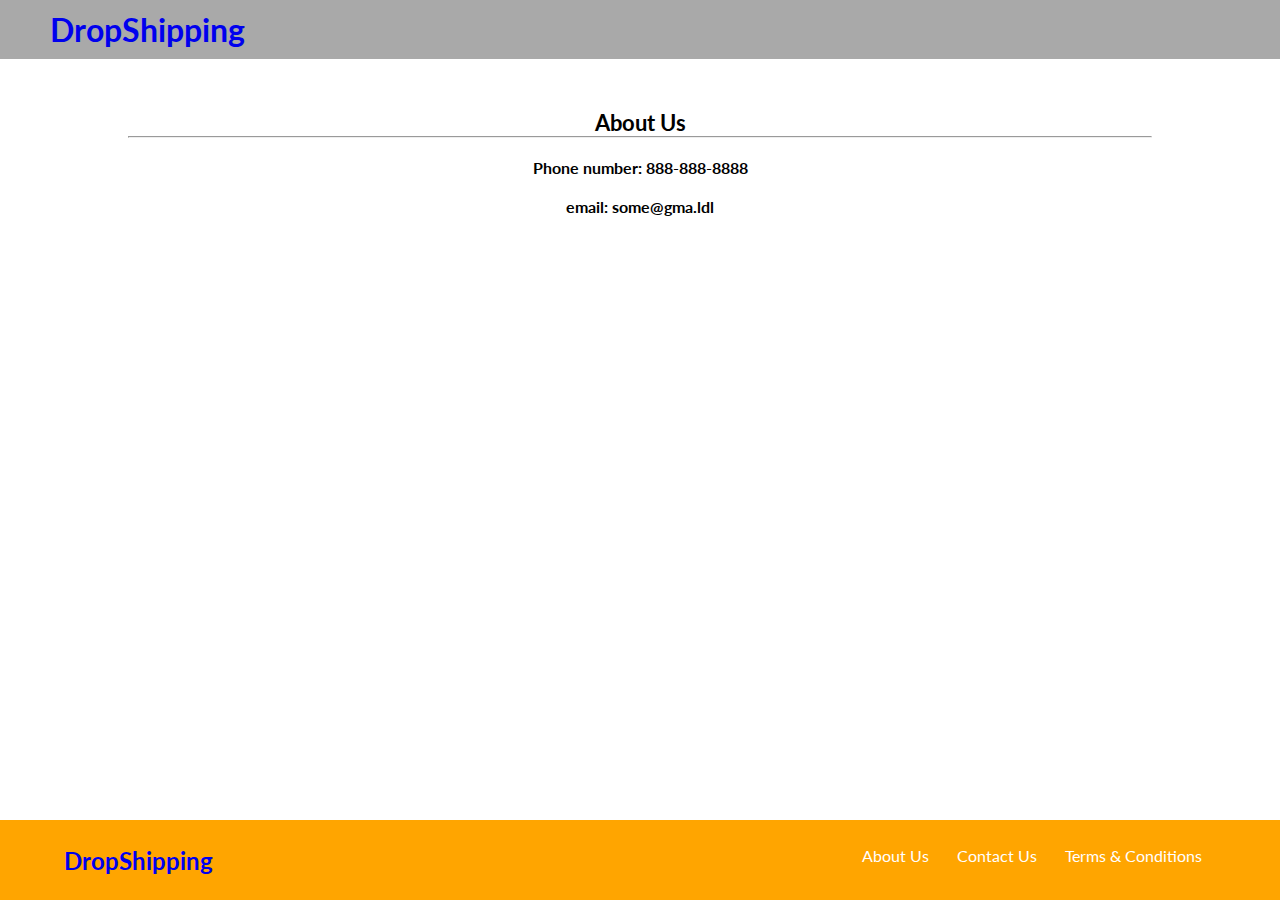
==== aboutUs.html @ 68a5a919 "Initial Commit" ====
<!DOCTYPE html>
<html>
   <head>
      <meta charset="UTF-8" />
      <title>Dropshipping</title>
      <meta name="description" content="Old Phones buy them">
      <meta name="keywords" content="iPhones, Phones, Selling">
      <meta name="author" content="Mathew Cortez">
      <meta name="viewport" content="width=device-width, initial-scale=1" />
      <link type="text/css" rel="stylesheet" href="style.css"/>
      <link href="https://fonts.googleapis.com/css?family=Lato:400,700" rel="stylesheet">
   </head>
   <body>

       <section class="topBar">
           <a href="index.html"><h1>DropShipping</h1></a>
        
       </section>
       <section class="info">
           <h3>About Us</h3>
           <hr>
            <h4>Phone number: 888-888-8888</h4>
            <h4>email: some@gma.ldl</h4>
       </section>
       
       <footer class="foot">
           <a href ="index.html"><h2>DropShipping</h2></a>
           <nav>
                <ul>
                    <li><a href="aboutUs.html">About Us</a></li>
                    <li><a href="contactUs.html">Contact Us</a></li>
                    <li><a href="#">Terms &amp Conditions</a></li>
               </ul>
           </nav>
       </footer>
   </body>
</html>
---- style.css ----
* {
    margin: 0;
    padding: 0;
    font-family: 'Lato', sans-serif;
    box-sizing: border-box;
}
.topBar {
    width: 100%;
    background-color: darkgray;
}
a {
    text-decoration: none;
}
h1 {
    padding: 10px 10px 10px 50px;
}
iframe {
    display: block;
    margin: 0 auto;
    width: 1200px;
    height: 619px;
    padding-bottom: 25px;
}
form {
    padding-bottom: 20px;
}
.form {
    display:flex;
    width: 70%;
    margin: 0 auto;
}
.form-group label {
    float: left;
    clear: both;
}
.form-group select {
    float: left;
    clear: both;
}
.form-group {
    width: 100%;
    margin: 0 auto;
    display: block;
    float: left;
    overflow-y: hidden;
    
}
.email {
    margin: 0 auto;
    width: 50%;
    padding-top: 10px;
}

input[type=text], select {
    width:90%;
    padding: 12px 10px;
    margin: 8px 0;
    display: inline-block;
    border: 1px solid #ccc;
    border-radius: 4px;
    box-sizing: border-box;
}

input[type=submit] {
    width: 90%;
    background-color: #4CAF50;
    color: white;
    padding: 14px 20px;
    margin: 8px 0;
    border: none;
    border-radius: 4px;
    cursor: pointer;
    
}

input[type=submit]:hover {
    background-color: #45a049;
}
hr {
    width: 80%;
    margin:0 auto;
}
footer {
    background-color: orange;

    width: 100%;
    height: 80px;
}
.foot {
    position: absolute;
    bottom: 0;
}
h2 {
    float:left;
    margin: 0;
    padding-top: 2%;
    padding-left: 5%;
}

h3 {
    padding-top: 50px;
    text-align: center;
    font-size: 1.4em;
}
h4 {
    padding-top: 20px;
    text-align: center;
}

ul {
    list-style-type: none;
    margin: 0;
    padding-top: 2%;
    padding-right: 5%;
    float: right;
}
li {
    float:left;
    
}
li a {
    display: block;
    color: white;
    padding: 0 14px;
}
@media only screen and (max-width: 810px) {

.form {
    display:grid;
    width: 55%;
}
  .email {
    width: 55%;
}  
input[type=submit] {
    width: 90%;  
}


}
@media only screen and (max-width: 1100px) {
        .fluidMedia {
        position: relative;
        padding-bottom: 56.25%; 
        padding-top: 30px;
        height: 0;
        overflow: hidden;
    }

    .fluidMedia iframe {
        position: absolute;
        top: 0; 
        left: 0;
        width: 100%;
        height: 100%;

    }
    

}
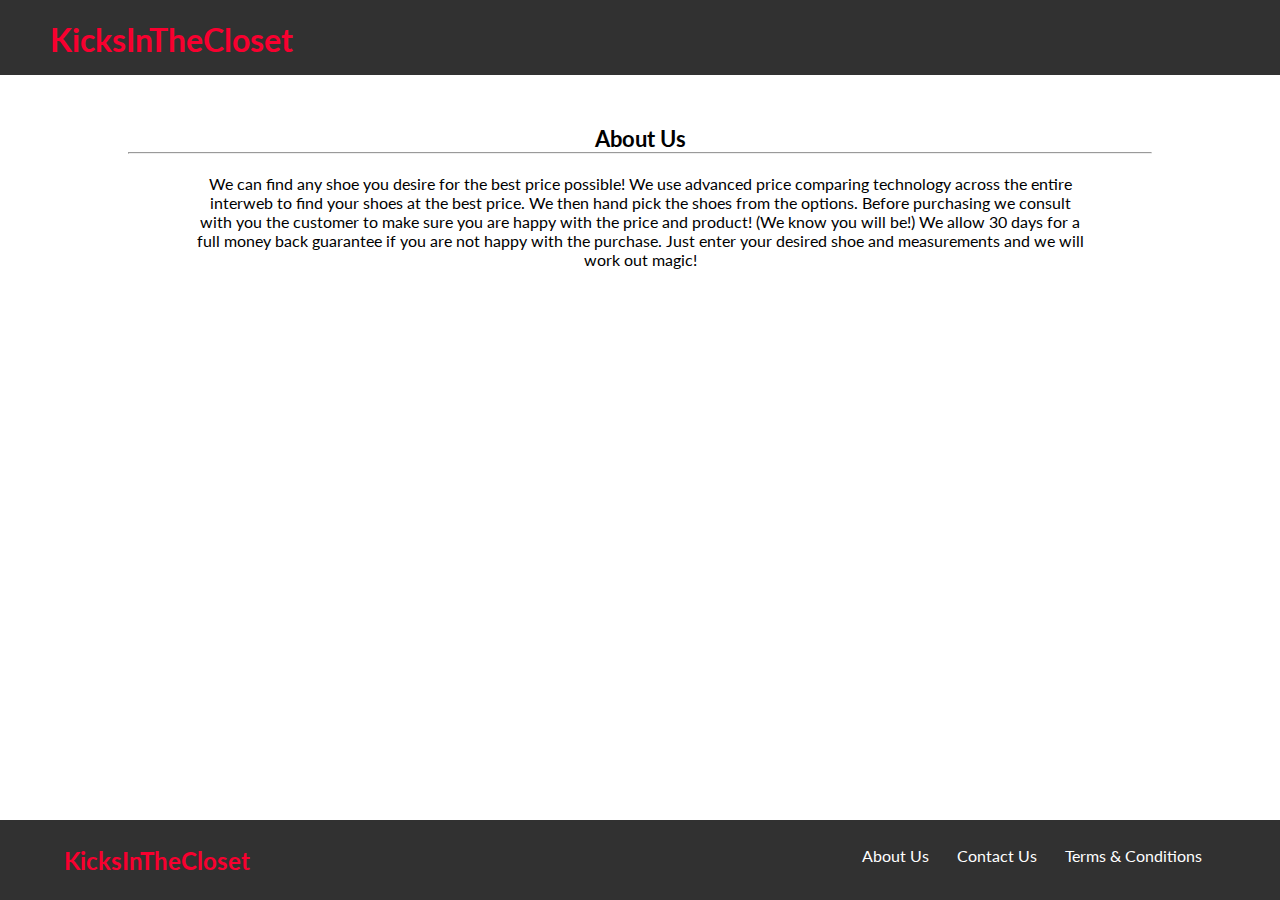
==== commit 29b0fa5f: "Design change" ====
--- a/aboutUs.html
+++ b/aboutUs.html
@@ -2,7 +2,7 @@
 <html>
    <head>
       <meta charset="UTF-8" />
-      <title>Dropshipping</title>
+      <title>KicksInTheCloset</title>
       <meta name="description" content="Old Phones buy them">
       <meta name="keywords" content="iPhones, Phones, Selling">
       <meta name="author" content="Mathew Cortez">
@@ -13,18 +13,17 @@
    <body>
 
        <section class="topBar">
-           <a href="index.html"><h1>DropShipping</h1></a>
+           <a href="index.html"><h1>KicksInTheCloset</h1></a>
         
        </section>
        <section class="info">
            <h3>About Us</h3>
            <hr>
-            <h4>Phone number: 888-888-8888</h4>
-            <h4>email: some@gma.ldl</h4>
+            <p>We can find any shoe you desire for the best price possible! We use advanced price comparing technology across the entire interweb to find your shoes at the best price. We then hand pick the shoes from the options. Before purchasing we consult with you the customer to make sure you are happy with the price and product! (We know you will be!) We allow 30 days for a full money back guarantee if you are not happy with the purchase. Just enter your desired shoe and measurements and we will work out magic!</p>
        </section>
        
        <footer class="foot">
-           <a href ="index.html"><h2>DropShipping</h2></a>
+           <a href ="index.html"><h2>KicksInTheCloset</h2></a>
            <nav>
                 <ul>
                     <li><a href="aboutUs.html">About Us</a></li>
--- a/style.css
+++ b/style.css
@@ -7,13 +7,17 @@
 }
 .topBar {
     width: 100%;
-    background-color: darkgray;
+    height: 75px;
+    background-color: #313131;
 }
 a {
+    
     text-decoration: none;
+    color:#f8002f;
 }
 h1 {
-    padding: 10px 10px 10px 50px;
+    font-size: 2em;
+    padding: 20px 10px 10px 50px;
 }
 iframe {
     display: block;
@@ -82,7 +86,7 @@
     margin:0 auto;
 }
 footer {
-    background-color: orange;
+    background-color: #313131;
 
     width: 100%;
     height: 80px;
@@ -90,6 +94,7 @@
 .foot {
     position: absolute;
     bottom: 0;
+    
 }
 h2 {
     float:left;
@@ -105,6 +110,12 @@
 }
 h4 {
     padding-top: 20px;
+    text-align: center;
+}
+p {
+    padding-top: 20px;
+    width: 70%;
+    margin: 0 auto;
     text-align: center;
 }
 
@@ -124,7 +135,7 @@
     color: white;
     padding: 0 14px;
 }
-@media only screen and (max-width: 810px) {
+@media only screen and (max-width: 800px) {
 
 .form {
     display:grid;
